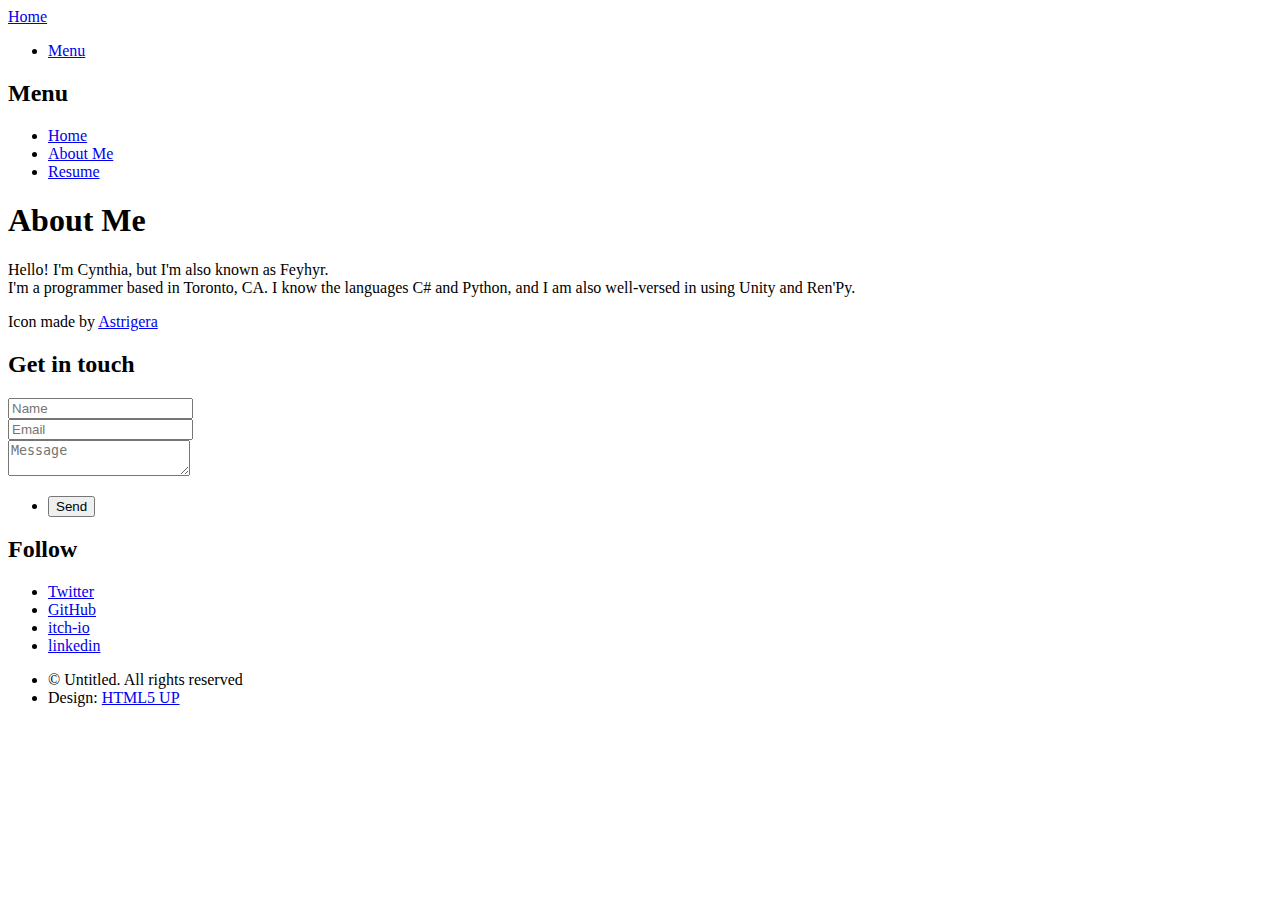
==== about.html @ 47a728e5 "updated contact section" ====
<!DOCTYPE HTML>
<!--
	Phantom by HTML5 UP
	html5up.net | @ajlkn
	Free for personal and commercial use under the CCA 3.0 license (html5up.net/license)
-->
<html>
	<head>
		<title>Feyhyr</title>
		<meta charset="utf-8" />
		<meta name="viewport" content="width=device-width, initial-scale=1, user-scalable=no" />
		<link rel="stylesheet" href="assets/css/main.css" />
		<noscript><link rel="stylesheet" href="assets/css/noscript.css" /></noscript>
	</head>
	<body class="is-preload">
		<!-- Wrapper -->
			<div id="wrapper">

				<!-- Header -->
					<header id="header">
						<div class="inner">

							<!-- Logo -->
								<a href="index.html" class="logo">
									<span class="symbol"><img src="images/cynthiaheader.png" alt="" /></span><span class="title">Home</span>
								</a>

							<!-- Nav -->
								<nav>
									<ul>
										<li><a href="#menu">Menu</a></li>
									</ul>
								</nav>

						</div>
					</header>

				<!-- Menu -->
					<nav id="menu">
						<h2>Menu</h2>
						<ul>
							<li><a href="index.html">Home</a></li>
							<li><a href="about.html">About Me</a></li>
							<li><a href="resume.html">Resume</a></li>
						</ul>
					</nav>

				<!-- Main -->
					<div id="main">
						<div class="inner">
							<h1>About Me</h1>

							<!-- Text -->
								<section>
									<p>Hello! I'm Cynthia, but I'm also known as Feyhyr.<br>
									I'm a programmer based in Toronto, CA. I know the languages C# and Python, and I am also well-versed in using Unity and Ren'Py.</p>
									<p>Icon made by <a href="https://www.astrigera.com/">Astrigera</a></p>
								</section>
						</div>
					</div>

				<!-- Footer -->
					<footer id="footer">
						<div class="inner">
							<section>
								<h2>Get in touch</h2>
								<form method="post" action="#">
									<div class="fields">
										<div class="field half">
											<input type="text" name="name" id="name" placeholder="Name" />
										</div>
										<div class="field half">
											<input type="email" name="email" id="email" placeholder="Email" />
										</div>
										<div class="field">
											<textarea name="message" id="message" placeholder="Message"></textarea>
										</div>
									</div>
									<ul class="actions">
										<li><input type="submit" value="Send" class="primary" /></li>
									</ul>
								</form>
							</section>
							<section>
								<h2>Follow</h2>
								<ul class="icons">
									<li><a href="https://twitter.com/feyhyr" class="icon brands style2 fa-twitter"><span class="label">Twitter</span></a></li>
									<li><a href="https://github.com/Feyhyr" class="icon brands style2 fa-github"><span class="label">GitHub</span></a></li>
									<li><a href="https://feyhyr.itch.io/" class="icon brands style2 fa-itch-io"><span class="label">itch-io</span></a></li>
									<li><a href="https://www.linkedin.com/in/thegamingcook/" class="icon brands style2 fa-linkedin"><span class="label">linkedin</span></a></li>
								</ul>
							</section>
							<ul class="copyright">
								<li>&copy; Untitled. All rights reserved</li><li>Design: <a href="http://html5up.net">HTML5 UP</a></li>
							</ul>
						</div>
					</footer>
					
			</div>

		<!-- Scripts -->
			<script src="assets/js/jquery.min.js"></script>
			<script src="assets/js/browser.min.js"></script>
			<script src="assets/js/breakpoints.min.js"></script>
			<script src="assets/js/util.js"></script>
			<script src="assets/js/main.js"></script>

	</body>
</html>
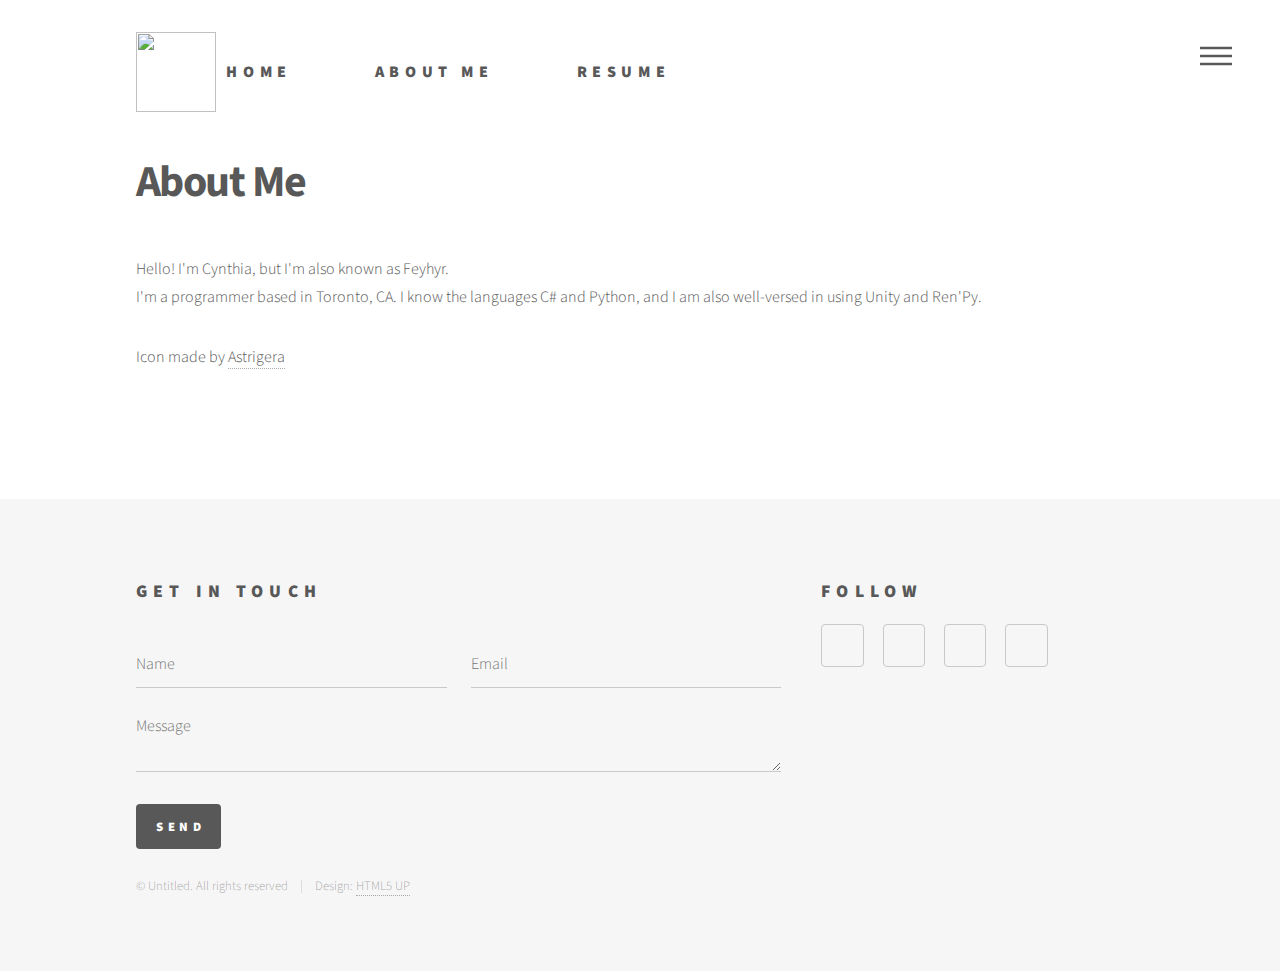
==== commit 755bd74b: "Added navigation bar" ====
--- a/about.html
+++ b/about.html
@@ -23,6 +23,12 @@
 							<!-- Logo -->
 								<a href="index.html" class="logo">
 									<span class="symbol"><img src="images/cynthiaheader.png" alt="" /></span><span class="title">Home</span>
+								</a>
+								<a href="about.html" class="logo">
+									<span class="title">About Me</span>
+								</a>
+								<a href="resume.html" class="logo">
+									<span class="title">Resume</span>
 								</a>
 
 							<!-- Nav -->
--- a/assets/css/main.css
+++ b/assets/css/main.css
@@ -0,0 +1,3321 @@
+@import url(fontawesome-all.min.css);
+@import url("https://fonts.googleapis.com/css?family=Source+Sans+Pro:300,700,900");
+
+/*
+	Phantom by HTML5 UP
+	html5up.net | @ajlkn
+	Free for personal and commercial use under the CCA 3.0 license (html5up.net/license)
+*/
+
+html, body, div, span, applet, object,
+iframe, h1, h2, h3, h4, h5, h6, p, blockquote,
+pre, a, abbr, acronym, address, big, cite,
+code, del, dfn, em, img, ins, kbd, q, s, samp,
+small, strike, strong, sub, sup, tt, var, b,
+u, i, center, dl, dt, dd, ol, ul, li, fieldset,
+form, label, legend, table, caption, tbody,
+tfoot, thead, tr, th, td, article, aside,
+canvas, details, embed, figure, figcaption,
+footer, header, hgroup, menu, nav, output, ruby,
+section, summary, time, mark, audio, video {
+	margin: 0;
+	padding: 0;
+	border: 0;
+	font-size: 100%;
+	font: inherit;
+	vertical-align: baseline;}
+
+article, aside, details, figcaption, figure,
+footer, header, hgroup, menu, nav, section {
+	display: block;}
+
+body {
+	line-height: 1;
+}
+
+ol, ul {
+	list-style: none;
+}
+
+blockquote, q {
+	quotes: none;
+}
+
+	blockquote:before, blockquote:after, q:before, q:after {
+		content: '';
+		content: none;
+	}
+
+table {
+	border-collapse: collapse;
+	border-spacing: 0;
+}
+
+body {
+	-webkit-text-size-adjust: none;
+}
+
+mark {
+	background-color: transparent;
+	color: inherit;
+}
+
+input::-moz-focus-inner {
+	border: 0;
+	padding: 0;
+}
+
+input, select, textarea {
+	-moz-appearance: none;
+	-webkit-appearance: none;
+	-ms-appearance: none;
+	appearance: none;
+}
+
+/* Basic */
+
+	@-ms-viewport {
+		width: device-width;
+	}
+
+	body {
+		-ms-overflow-style: scrollbar;
+	}
+
+	@media screen and (max-width: 480px) {
+
+		html, body {
+			min-width: 320px;
+		}
+
+	}
+
+	html {
+		box-sizing: border-box;
+	}
+
+	*, *:before, *:after {
+		box-sizing: inherit;
+	}
+
+	body {
+		background: #ffffff;
+	}
+
+		body.is-preload *, body.is-preload *:before, body.is-preload *:after {
+			-moz-animation: none !important;
+			-webkit-animation: none !important;
+			-ms-animation: none !important;
+			animation: none !important;
+			-moz-transition: none !important;
+			-webkit-transition: none !important;
+			-ms-transition: none !important;
+			transition: none !important;
+		}
+
+/* Type */
+
+	body, input, select, textarea {
+		color: #585858;
+		font-family: "Source Sans Pro", Helvetica, sans-serif;
+		font-size: 16pt;
+		font-weight: 300;
+		line-height: 1.75;
+	}
+
+		@media screen and (max-width: 1680px) {
+
+			body, input, select, textarea {
+				font-size: 14pt;
+			}
+
+		}
+
+		@media screen and (max-width: 1280px) {
+
+			body, input, select, textarea {
+				font-size: 12pt;
+			}
+
+		}
+
+	a {
+		-moz-transition: border-bottom-color 0.2s ease, color 0.2s ease;
+		-webkit-transition: border-bottom-color 0.2s ease, color 0.2s ease;
+		-ms-transition: border-bottom-color 0.2s ease, color 0.2s ease;
+		transition: border-bottom-color 0.2s ease, color 0.2s ease;
+		text-decoration: none;
+		color: #585858;
+		border-bottom: dotted 1px rgba(88, 88, 88, 0.5);
+	}
+
+		a:hover {
+			border-bottom-color: transparent;
+			color: #f2849e !important;
+		}
+
+	strong, b {
+		font-weight: 900;
+	}
+
+	em, i {
+		font-style: italic;
+	}
+
+	p {
+		margin: 0 0 2em 0;
+	}
+
+	h1 {
+		font-size: 2.75em;
+		font-weight: 700;
+		line-height: 1.3;
+		margin: 0 0 1em 0;
+		letter-spacing: -0.035em;
+	}
+
+		h1 a {
+			color: inherit;
+		}
+
+		@media screen and (max-width: 736px) {
+
+			h1 {
+				font-size: 2em;
+				margin: 0 0 1em 0;
+			}
+
+		}
+
+		@media screen and (max-width: 360px) {
+
+			h1 {
+				font-size: 1.75em;
+			}
+
+		}
+
+	h2, h3, h4, h5, h6 {
+		font-weight: 900;
+		line-height: 1.5;
+		margin: 0 0 2em 0;
+		text-transform: uppercase;
+		letter-spacing: 0.35em;
+	}
+
+		h2 a, h3 a, h4 a, h5 a, h6 a {
+			color: inherit;
+		}
+
+	h2 {
+		font-size: 1.1em;
+	}
+
+	h3 {
+		font-size: 1em;
+	}
+
+	h4 {
+		font-size: 0.8em;
+	}
+
+	h5 {
+		font-size: 0.8em;
+	}
+
+	h6 {
+		font-size: 0.8em;
+	}
+
+	@media screen and (max-width: 980px) {
+
+		h1 br, h2 br, h3 br, h4 br, h5 br, h6 br {
+			display: none;
+		}
+
+	}
+
+	@media screen and (max-width: 736px) {
+
+		h2 {
+			font-size: 1em;
+		}
+
+		h3 {
+			font-size: 0.8em;
+		}
+
+	}
+
+	sub {
+		font-size: 0.8em;
+		position: relative;
+		top: 0.5em;
+	}
+
+	sup {
+		font-size: 0.8em;
+		position: relative;
+		top: -0.5em;
+	}
+
+	blockquote {
+		border-left: solid 4px #c9c9c9;
+		font-style: italic;
+		margin: 0 0 2em 0;
+		padding: 0.5em 0 0.5em 2em;
+	}
+
+	code {
+		background: rgba(144, 144, 144, 0.075);
+		border-radius: 4px;
+		border: solid 1px #c9c9c9;
+		font-family: "Courier New", monospace;
+		font-size: 0.9em;
+		margin: 0 0.25em;
+		padding: 0.25em 0.65em;
+	}
+
+	pre {
+		-webkit-overflow-scrolling: touch;
+		font-family: "Courier New", monospace;
+		font-size: 0.9em;
+		margin: 0 0 2em 0;
+	}
+
+		pre code {
+			display: block;
+			line-height: 1.75;
+			padding: 1em 1.5em;
+			overflow-x: auto;
+		}
+
+	hr {
+		border: 0;
+		border-bottom: solid 1px #c9c9c9;
+		margin: 2em 0;
+	}
+
+		hr.major {
+			margin: 3em 0;
+		}
+
+	.align-left {
+		text-align: left;
+	}
+
+	.align-center {
+		text-align: center;
+	}
+
+	.align-right {
+		text-align: right;
+	}
+
+/* Row */
+
+	.row {
+		display: flex;
+		flex-wrap: wrap;
+		box-sizing: border-box;
+		align-items: stretch;
+	}
+
+		.row > * {
+			box-sizing: border-box;
+		}
+
+		.row.gtr-uniform > * > :last-child {
+			margin-bottom: 0;
+		}
+
+		.row.aln-left {
+			justify-content: flex-start;
+		}
+
+		.row.aln-center {
+			justify-content: center;
+		}
+
+		.row.aln-right {
+			justify-content: flex-end;
+		}
+
+		.row.aln-top {
+			align-items: flex-start;
+		}
+
+		.row.aln-middle {
+			align-items: center;
+		}
+
+		.row.aln-bottom {
+			align-items: flex-end;
+		}
+
+		.row > .imp {
+			order: -1;
+		}
+
+		.row > .col-1 {
+			width: 8.33333%;
+		}
+
+		.row > .off-1 {
+			margin-left: 8.33333%;
+		}
+
+		.row > .col-2 {
+			width: 16.66667%;
+		}
+
+		.row > .off-2 {
+			margin-left: 16.66667%;
+		}
+
+		.row > .col-3 {
+			width: 25%;
+		}
+
+		.row > .off-3 {
+			margin-left: 25%;
+		}
+
+		.row > .col-4 {
+			width: 33.33333%;
+		}
+
+		.row > .off-4 {
+			margin-left: 33.33333%;
+		}
+
+		.row > .col-5 {
+			width: 41.66667%;
+		}
+
+		.row > .off-5 {
+			margin-left: 41.66667%;
+		}
+
+		.row > .col-6 {
+			width: 50%;
+		}
+
+		.row > .off-6 {
+			margin-left: 50%;
+		}
+
+		.row > .col-7 {
+			width: 58.33333%;
+		}
+
+		.row > .off-7 {
+			margin-left: 58.33333%;
+		}
+
+		.row > .col-8 {
+			width: 66.66667%;
+		}
+
+		.row > .off-8 {
+			margin-left: 66.66667%;
+		}
+
+		.row > .col-9 {
+			width: 75%;
+		}
+
+		.row > .off-9 {
+			margin-left: 75%;
+		}
+
+		.row > .col-10 {
+			width: 83.33333%;
+		}
+
+		.row > .off-10 {
+			margin-left: 83.33333%;
+		}
+
+		.row > .col-11 {
+			width: 91.66667%;
+		}
+
+		.row > .off-11 {
+			margin-left: 91.66667%;
+		}
+
+		.row > .col-12 {
+			width: 100%;
+		}
+
+		.row > .off-12 {
+			margin-left: 100%;
+		}
+
+		.row.gtr-0 {
+			margin-top: 0;
+			margin-left: 0em;
+		}
+
+			.row.gtr-0 > * {
+				padding: 0 0 0 0em;
+			}
+
+			.row.gtr-0.gtr-uniform {
+				margin-top: 0em;
+			}
+
+				.row.gtr-0.gtr-uniform > * {
+					padding-top: 0em;
+				}
+
+		.row.gtr-25 {
+			margin-top: 0;
+			margin-left: -0.5em;
+		}
+
+			.row.gtr-25 > * {
+				padding: 0 0 0 0.5em;
+			}
+
+			.row.gtr-25.gtr-uniform {
+				margin-top: -0.5em;
+			}
+
+				.row.gtr-25.gtr-uniform > * {
+					padding-top: 0.5em;
+				}
+
+		.row.gtr-50 {
+			margin-top: 0;
+			margin-left: -1em;
+		}
+
+			.row.gtr-50 > * {
+				padding: 0 0 0 1em;
+			}
+
+			.row.gtr-50.gtr-uniform {
+				margin-top: -1em;
+			}
+
+				.row.gtr-50.gtr-uniform > * {
+					padding-top: 1em;
+				}
+
+		.row {
+			margin-top: 0;
+			margin-left: -2em;
+		}
+
+			.row > * {
+				padding: 0 0 0 2em;
+			}
+
+			.row.gtr-uniform {
+				margin-top: -2em;
+			}
+
+				.row.gtr-uniform > * {
+					padding-top: 2em;
+				}
+
+		.row.gtr-150 {
+			margin-top: 0;
+			margin-left: -3em;
+		}
+
+			.row.gtr-150 > * {
+				padding: 0 0 0 3em;
+			}
+
+			.row.gtr-150.gtr-uniform {
+				margin-top: -3em;
+			}
+
+				.row.gtr-150.gtr-uniform > * {
+					padding-top: 3em;
+				}
+
+		.row.gtr-200 {
+			margin-top: 0;
+			margin-left: -4em;
+		}
+
+			.row.gtr-200 > * {
+				padding: 0 0 0 4em;
+			}
+
+			.row.gtr-200.gtr-uniform {
+				margin-top: -4em;
+			}
+
+				.row.gtr-200.gtr-uniform > * {
+					padding-top: 4em;
+				}
+
+		@media screen and (max-width: 1680px) {
+
+			.row {
+				display: flex;
+				flex-wrap: wrap;
+				box-sizing: border-box;
+				align-items: stretch;
+			}
+
+				.row > * {
+					box-sizing: border-box;
+				}
+
+				.row.gtr-uniform > * > :last-child {
+					margin-bottom: 0;
+				}
+
+				.row.aln-left {
+					justify-content: flex-start;
+				}
+
+				.row.aln-center {
+					justify-content: center;
+				}
+
+				.row.aln-right {
+					justify-content: flex-end;
+				}
+
+				.row.aln-top {
+					align-items: flex-start;
+				}
+
+				.row.aln-middle {
+					align-items: center;
+				}
+
+				.row.aln-bottom {
+					align-items: flex-end;
+				}
+
+				.row > .imp-xlarge {
+					order: -1;
+				}
+
+				.row > .col-1-xlarge {
+					width: 8.33333%;
+				}
+
+				.row > .off-1-xlarge {
+					margin-left: 8.33333%;
+				}
+
+				.row > .col-2-xlarge {
+					width: 16.66667%;
+				}
+
+				.row > .off-2-xlarge {
+					margin-left: 16.66667%;
+				}
+
+				.row > .col-3-xlarge {
+					width: 25%;
+				}
+
+				.row > .off-3-xlarge {
+					margin-left: 25%;
+				}
+
+				.row > .col-4-xlarge {
+					width: 33.33333%;
+				}
+
+				.row > .off-4-xlarge {
+					margin-left: 33.33333%;
+				}
+
+				.row > .col-5-xlarge {
+					width: 41.66667%;
+				}
+
+				.row > .off-5-xlarge {
+					margin-left: 41.66667%;
+				}
+
+				.row > .col-6-xlarge {
+					width: 50%;
+				}
+
+				.row > .off-6-xlarge {
+					margin-left: 50%;
+				}
+
+				.row > .col-7-xlarge {
+					width: 58.33333%;
+				}
+
+				.row > .off-7-xlarge {
+					margin-left: 58.33333%;
+				}
+
+				.row > .col-8-xlarge {
+					width: 66.66667%;
+				}
+
+				.row > .off-8-xlarge {
+					margin-left: 66.66667%;
+				}
+
+				.row > .col-9-xlarge {
+					width: 75%;
+				}
+
+				.row > .off-9-xlarge {
+					margin-left: 75%;
+				}
+
+				.row > .col-10-xlarge {
+					width: 83.33333%;
+				}
+
+				.row > .off-10-xlarge {
+					margin-left: 83.33333%;
+				}
+
+				.row > .col-11-xlarge {
+					width: 91.66667%;
+				}
+
+				.row > .off-11-xlarge {
+					margin-left: 91.66667%;
+				}
+
+				.row > .col-12-xlarge {
+					width: 100%;
+				}
+
+				.row > .off-12-xlarge {
+					margin-left: 100%;
+				}
+
+				.row.gtr-0 {
+					margin-top: 0;
+					margin-left: 0em;
+				}
+
+					.row.gtr-0 > * {
+						padding: 0 0 0 0em;
+					}
+
+					.row.gtr-0.gtr-uniform {
+						margin-top: 0em;
+					}
+
+						.row.gtr-0.gtr-uniform > * {
+							padding-top: 0em;
+						}
+
+				.row.gtr-25 {
+					margin-top: 0;
+					margin-left: -0.5em;
+				}
+
+					.row.gtr-25 > * {
+						padding: 0 0 0 0.5em;
+					}
+
+					.row.gtr-25.gtr-uniform {
+						margin-top: -0.5em;
+					}
+
+						.row.gtr-25.gtr-uniform > * {
+							padding-top: 0.5em;
+						}
+
+				.row.gtr-50 {
+					margin-top: 0;
+					margin-left: -1em;
+				}
+
+					.row.gtr-50 > * {
+						padding: 0 0 0 1em;
+					}
+
+					.row.gtr-50.gtr-uniform {
+						margin-top: -1em;
+					}
+
+						.row.gtr-50.gtr-uniform > * {
+							padding-top: 1em;
+						}
+
+				.row {
+					margin-top: 0;
+					margin-left: -2em;
+				}
+
+					.row > * {
+						padding: 0 0 0 2em;
+					}
+
+					.row.gtr-uniform {
+						margin-top: -2em;
+					}
+
+						.row.gtr-uniform > * {
+							padding-top: 2em;
+						}
+
+				.row.gtr-150 {
+					margin-top: 0;
+					margin-left: -3em;
+				}
+
+					.row.gtr-150 > * {
+						padding: 0 0 0 3em;
+					}
+
+					.row.gtr-150.gtr-uniform {
+						margin-top: -3em;
+					}
+
+						.row.gtr-150.gtr-uniform > * {
+							padding-top: 3em;
+						}
+
+				.row.gtr-200 {
+					margin-top: 0;
+					margin-left: -4em;
+				}
+
+					.row.gtr-200 > * {
+						padding: 0 0 0 4em;
+					}
+
+					.row.gtr-200.gtr-uniform {
+						margin-top: -4em;
+					}
+
+						.row.gtr-200.gtr-uniform > * {
+							padding-top: 4em;
+						}
+
+		}
+
+		@media screen and (max-width: 1280px) {
+
+			.row {
+				display: flex;
+				flex-wrap: wrap;
+				box-sizing: border-box;
+				align-items: stretch;
+			}
+
+				.row > * {
+					box-sizing: border-box;
+				}
+
+				.row.gtr-uniform > * > :last-child {
+					margin-bottom: 0;
+				}
+
+				.row.aln-left {
+					justify-content: flex-start;
+				}
+
+				.row.aln-center {
+					justify-content: center;
+				}
+
+				.row.aln-right {
+					justify-content: flex-end;
+				}
+
+				.row.aln-top {
+					align-items: flex-start;
+				}
+
+				.row.aln-middle {
+					align-items: center;
+				}
+
+				.row.aln-bottom {
+					align-items: flex-end;
+				}
+
+				.row > .imp-large {
+					order: -1;
+				}
+
+				.row > .col-1-large {
+					width: 8.33333%;
+				}
+
+				.row > .off-1-large {
+					margin-left: 8.33333%;
+				}
+
+				.row > .col-2-large {
+					width: 16.66667%;
+				}
+
+				.row > .off-2-large {
+					margin-left: 16.66667%;
+				}
+
+				.row > .col-3-large {
+					width: 25%;
+				}
+
+				.row > .off-3-large {
+					margin-left: 25%;
+				}
+
+				.row > .col-4-large {
+					width: 33.33333%;
+				}
+
+				.row > .off-4-large {
+					margin-left: 33.33333%;
+				}
+
+				.row > .col-5-large {
+					width: 41.66667%;
+				}
+
+				.row > .off-5-large {
+					margin-left: 41.66667%;
+				}
+
+				.row > .col-6-large {
+					width: 50%;
+				}
+
+				.row > .off-6-large {
+					margin-left: 50%;
+				}
+
+				.row > .col-7-large {
+					width: 58.33333%;
+				}
+
+				.row > .off-7-large {
+					margin-left: 58.33333%;
+				}
+
+				.row > .col-8-large {
+					width: 66.66667%;
+				}
+
+				.row > .off-8-large {
+					margin-left: 66.66667%;
+				}
+
+				.row > .col-9-large {
+					width: 75%;
+				}
+
+				.row > .off-9-large {
+					margin-left: 75%;
+				}
+
+				.row > .col-10-large {
+					width: 83.33333%;
+				}
+
+				.row > .off-10-large {
+					margin-left: 83.33333%;
+				}
+
+				.row > .col-11-large {
+					width: 91.66667%;
+				}
+
+				.row > .off-11-large {
+					margin-left: 91.66667%;
+				}
+
+				.row > .col-12-large {
+					width: 100%;
+				}
+
+				.row > .off-12-large {
+					margin-left: 100%;
+				}
+
+				.row.gtr-0 {
+					margin-top: 0;
+					margin-left: 0em;
+				}
+
+					.row.gtr-0 > * {
+						padding: 0 0 0 0em;
+					}
+
+					.row.gtr-0.gtr-uniform {
+						margin-top: 0em;
+					}
+
+						.row.gtr-0.gtr-uniform > * {
+							padding-top: 0em;
+						}
+
+				.row.gtr-25 {
+					margin-top: 0;
+					margin-left: -0.5em;
+				}
+
+					.row.gtr-25 > * {
+						padding: 0 0 0 0.5em;
+					}
+
+					.row.gtr-25.gtr-uniform {
+						margin-top: -0.5em;
+					}
+
+						.row.gtr-25.gtr-uniform > * {
+							padding-top: 0.5em;
+						}
+
+				.row.gtr-50 {
+					margin-top: 0;
+					margin-left: -1em;
+				}
+
+					.row.gtr-50 > * {
+						padding: 0 0 0 1em;
+					}
+
+					.row.gtr-50.gtr-uniform {
+						margin-top: -1em;
+					}
+
+						.row.gtr-50.gtr-uniform > * {
+							padding-top: 1em;
+						}
+
+				.row {
+					margin-top: 0;
+					margin-left: -2em;
+				}
+
+					.row > * {
+						padding: 0 0 0 2em;
+					}
+
+					.row.gtr-uniform {
+						margin-top: -2em;
+					}
+
+						.row.gtr-uniform > * {
+							padding-top: 2em;
+						}
+
+				.row.gtr-150 {
+					margin-top: 0;
+					margin-left: -3em;
+				}
+
+					.row.gtr-150 > * {
+						padding: 0 0 0 3em;
+					}
+
+					.row.gtr-150.gtr-uniform {
+						margin-top: -3em;
+					}
+
+						.row.gtr-150.gtr-uniform > * {
+							padding-top: 3em;
+						}
+
+				.row.gtr-200 {
+					margin-top: 0;
+					margin-left: -4em;
+				}
+
+					.row.gtr-200 > * {
+						padding: 0 0 0 4em;
+					}
+
+					.row.gtr-200.gtr-uniform {
+						margin-top: -4em;
+					}
+
+						.row.gtr-200.gtr-uniform > * {
+							padding-top: 4em;
+						}
+
+		}
+
+		@media screen and (max-width: 980px) {
+
+			.row {
+				display: flex;
+				flex-wrap: wrap;
+				box-sizing: border-box;
+				align-items: stretch;
+			}
+
+				.row > * {
+					box-sizing: border-box;
+				}
+
+				.row.gtr-uniform > * > :last-child {
+					margin-bottom: 0;
+				}
+
+				.row.aln-left {
+					justify-content: flex-start;
+				}
+
+				.row.aln-center {
+					justify-content: center;
+				}
+
+				.row.aln-right {
+					justify-content: flex-end;
+				}
+
+				.row.aln-top {
+					align-items: flex-start;
+				}
+
+				.row.aln-middle {
+					align-items: center;
+				}
+
+				.row.aln-bottom {
+					align-items: flex-end;
+				}
+
+				.row > .imp-medium {
+					order: -1;
+				}
+
+				.row > .col-1-medium {
+					width: 8.33333%;
+				}
+
+				.row > .off-1-medium {
+					margin-left: 8.33333%;
+				}
+
+				.row > .col-2-medium {
+					width: 16.66667%;
+				}
+
+				.row > .off-2-medium {
+					margin-left: 16.66667%;
+				}
+
+				.row > .col-3-medium {
+					width: 25%;
+				}
+
+				.row > .off-3-medium {
+					margin-left: 25%;
+				}
+
+				.row > .col-4-medium {
+					width: 33.33333%;
+				}
+
+				.row > .off-4-medium {
+					margin-left: 33.33333%;
+				}
+
+				.row > .col-5-medium {
+					width: 41.66667%;
+				}
+
+				.row > .off-5-medium {
+					margin-left: 41.66667%;
+				}
+
+				.row > .col-6-medium {
+					width: 50%;
+				}
+
+				.row > .off-6-medium {
+					margin-left: 50%;
+				}
+
+				.row > .col-7-medium {
+					width: 58.33333%;
+				}
+
+				.row > .off-7-medium {
+					margin-left: 58.33333%;
+				}
+
+				.row > .col-8-medium {
+					width: 66.66667%;
+				}
+
+				.row > .off-8-medium {
+					margin-left: 66.66667%;
+				}
+
+				.row > .col-9-medium {
+					width: 75%;
+				}
+
+				.row > .off-9-medium {
+					margin-left: 75%;
+				}
+
+				.row > .col-10-medium {
+					width: 83.33333%;
+				}
+
+				.row > .off-10-medium {
+					margin-left: 83.33333%;
+				}
+
+				.row > .col-11-medium {
+					width: 91.66667%;
+				}
+
+				.row > .off-11-medium {
+					margin-left: 91.66667%;
+				}
+
+				.row > .col-12-medium {
+					width: 100%;
+				}
+
+				.row > .off-12-medium {
+					margin-left: 100%;
+				}
+
+				.row.gtr-0 {
+					margin-top: 0;
+					margin-left: 0em;
+				}
+
+					.row.gtr-0 > * {
+						padding: 0 0 0 0em;
+					}
+
+					.row.gtr-0.gtr-uniform {
+						margin-top: 0em;
+					}
+
+						.row.gtr-0.gtr-uniform > * {
+							padding-top: 0em;
+						}
+
+				.row.gtr-25 {
+					margin-top: 0;
+					margin-left: -0.375em;
+				}
+
+					.row.gtr-25 > * {
+						padding: 0 0 0 0.375em;
+					}
+
+					.row.gtr-25.gtr-uniform {
+						margin-top: -0.375em;
+					}
+
+						.row.gtr-25.gtr-uniform > * {
+							padding-top: 0.375em;
+						}
+
+				.row.gtr-50 {
+					margin-top: 0;
+					margin-left: -0.75em;
+				}
+
+					.row.gtr-50 > * {
+						padding: 0 0 0 0.75em;
+					}
+
+					.row.gtr-50.gtr-uniform {
+						margin-top: -0.75em;
+					}
+
+						.row.gtr-50.gtr-uniform > * {
+							padding-top: 0.75em;
+						}
+
+				.row {
+					margin-top: 0;
+					margin-left: -1.5em;
+				}
+
+					.row > * {
+						padding: 0 0 0 1.5em;
+					}
+
+					.row.gtr-uniform {
+						margin-top: -1.5em;
+					}
+
+						.row.gtr-uniform > * {
+							padding-top: 1.5em;
+						}
+
+				.row.gtr-150 {
+					margin-top: 0;
+					margin-left: -2.25em;
+				}
+
+					.row.gtr-150 > * {
+						padding: 0 0 0 2.25em;
+					}
+
+					.row.gtr-150.gtr-uniform {
+						margin-top: -2.25em;
+					}
+
+						.row.gtr-150.gtr-uniform > * {
+							padding-top: 2.25em;
+						}
+
+				.row.gtr-200 {
+					margin-top: 0;
+					margin-left: -3em;
+				}
+
+					.row.gtr-200 > * {
+						padding: 0 0 0 3em;
+					}
+
+					.row.gtr-200.gtr-uniform {
+						margin-top: -3em;
+					}
+
+						.row.gtr-200.gtr-uniform > * {
+							padding-top: 3em;
+						}
+
+		}
+
+		@media screen and (max-width: 736px) {
+
+			.row {
+				display: flex;
+				flex-wrap: wrap;
+				box-sizing: border-box;
+				align-items: stretch;
+			}
+
+				.row > * {
+					box-sizing: border-box;
+				}
+
+				.row.gtr-uniform > * > :last-child {
+					margin-bottom: 0;
+				}
+
+				.row.aln-left {
+					justify-content: flex-start;
+				}
+
+				.row.aln-center {
+					justify-content: center;
+				}
+
+				.row.aln-right {
+					justify-content: flex-end;
+				}
+
+				.row.aln-top {
+					align-items: flex-start;
+				}
+
+				.row.aln-middle {
+					align-items: center;
+				}
+
+				.row.aln-bottom {
+					align-items: flex-end;
+				}
+
+				.row > .imp-small {
+					order: -1;
+				}
+
+				.row > .col-1-small {
+					width: 8.33333%;
+				}
+
+				.row > .off-1-small {
+					margin-left: 8.33333%;
+				}
+
+				.row > .col-2-small {
+					width: 16.66667%;
+				}
+
+				.row > .off-2-small {
+					margin-left: 16.66667%;
+				}
+
+				.row > .col-3-small {
+					width: 25%;
+				}
+
+				.row > .off-3-small {
+					margin-left: 25%;
+				}
+
+				.row > .col-4-small {
+					width: 33.33333%;
+				}
+
+				.row > .off-4-small {
+					margin-left: 33.33333%;
+				}
+
+				.row > .col-5-small {
+					width: 41.66667%;
+				}
+
+				.row > .off-5-small {
+					margin-left: 41.66667%;
+				}
+
+				.row > .col-6-small {
+					width: 50%;
+				}
+
+				.row > .off-6-small {
+					margin-left: 50%;
+				}
+
+				.row > .col-7-small {
+					width: 58.33333%;
+				}
+
+				.row > .off-7-small {
+					margin-left: 58.33333%;
+				}
+
+				.row > .col-8-small {
+					width: 66.66667%;
+				}
+
+				.row > .off-8-small {
+					margin-left: 66.66667%;
+				}
+
+				.row > .col-9-small {
+					width: 75%;
+				}
+
+				.row > .off-9-small {
+					margin-left: 75%;
+				}
+
+				.row > .col-10-small {
+					width: 83.33333%;
+				}
+
+				.row > .off-10-small {
+					margin-left: 83.33333%;
+				}
+
+				.row > .col-11-small {
+					width: 91.66667%;
+				}
+
+				.row > .off-11-small {
+					margin-left: 91.66667%;
+				}
+
+				.row > .col-12-small {
+					width: 100%;
+				}
+
+				.row > .off-12-small {
+					margin-left: 100%;
+				}
+
+				.row.gtr-0 {
+					margin-top: 0;
+					margin-left: 0em;
+				}
+
+					.row.gtr-0 > * {
+						padding: 0 0 0 0em;
+					}
+
+					.row.gtr-0.gtr-uniform {
+						margin-top: 0em;
+					}
+
+						.row.gtr-0.gtr-uniform > * {
+							padding-top: 0em;
+						}
+
+				.row.gtr-25 {
+					margin-top: 0;
+					margin-left: -0.25em;
+				}
+
+					.row.gtr-25 > * {
+						padding: 0 0 0 0.25em;
+					}
+
+					.row.gtr-25.gtr-uniform {
+						margin-top: -0.25em;
+					}
+
+						.row.gtr-25.gtr-uniform > * {
+							padding-top: 0.25em;
+						}
+
+				.row.gtr-50 {
+					margin-top: 0;
+					margin-left: -0.5em;
+				}
+
+					.row.gtr-50 > * {
+						padding: 0 0 0 0.5em;
+					}
+
+					.row.gtr-50.gtr-uniform {
+						margin-top: -0.5em;
+					}
+
+						.row.gtr-50.gtr-uniform > * {
+							padding-top: 0.5em;
+						}
+
+				.row {
+					margin-top: 0;
+					margin-left: -1em;
+				}
+
+					.row > * {
+						padding: 0 0 0 1em;
+					}
+
+					.row.gtr-uniform {
+						margin-top: -1em;
+					}
+
+						.row.gtr-uniform > * {
+							padding-top: 1em;
+						}
+
+				.row.gtr-150 {
+					margin-top: 0;
+					margin-left: -1.5em;
+				}
+
+					.row.gtr-150 > * {
+						padding: 0 0 0 1.5em;
+					}
+
+					.row.gtr-150.gtr-uniform {
+						margin-top: -1.5em;
+					}
+
+						.row.gtr-150.gtr-uniform > * {
+							padding-top: 1.5em;
+						}
+
+				.row.gtr-200 {
+					margin-top: 0;
+					margin-left: -2em;
+				}
+
+					.row.gtr-200 > * {
+						padding: 0 0 0 2em;
+					}
+
+					.row.gtr-200.gtr-uniform {
+						margin-top: -2em;
+					}
+
+						.row.gtr-200.gtr-uniform > * {
+							padding-top: 2em;
+						}
+
+		}
+
+		@media screen and (max-width: 480px) {
+
+			.row {
+				display: flex;
+				flex-wrap: wrap;
+				box-sizing: border-box;
+				align-items: stretch;
+			}
+
+				.row > * {
+					box-sizing: border-box;
+				}
+
+				.row.gtr-uniform > * > :last-child {
+					margin-bottom: 0;
+				}
+
+				.row.aln-left {
+					justify-content: flex-start;
+				}
+
+				.row.aln-center {
+					justify-content: center;
+				}
+
+				.row.aln-right {
+					justify-content: flex-end;
+				}
+
+				.row.aln-top {
+					align-items: flex-start;
+				}
+
+				.row.aln-middle {
+					align-items: center;
+				}
+
+				.row.aln-bottom {
+					align-items: flex-end;
+				}
+
+				.row > .imp-xsmall {
+					order: -1;
+				}
+
+				.row > .col-1-xsmall {
+					width: 8.33333%;
+				}
+
+				.row > .off-1-xsmall {
+					margin-left: 8.33333%;
+				}
+
+				.row > .col-2-xsmall {
+					width: 16.66667%;
+				}
+
+				.row > .off-2-xsmall {
+					margin-left: 16.66667%;
+				}
+
+				.row > .col-3-xsmall {
+					width: 25%;
+				}
+
+				.row > .off-3-xsmall {
+					margin-left: 25%;
+				}
+
+				.row > .col-4-xsmall {
+					width: 33.33333%;
+				}
+
+				.row > .off-4-xsmall {
+					margin-left: 33.33333%;
+				}
+
+				.row > .col-5-xsmall {
+					width: 41.66667%;
+				}
+
+				.row > .off-5-xsmall {
+					margin-left: 41.66667%;
+				}
+
+				.row > .col-6-xsmall {
+					width: 50%;
+				}
+
+				.row > .off-6-xsmall {
+					margin-left: 50%;
+				}
+
+				.row > .col-7-xsmall {
+					width: 58.33333%;
+				}
+
+				.row > .off-7-xsmall {
+					margin-left: 58.33333%;
+				}
+
+				.row > .col-8-xsmall {
+					width: 66.66667%;
+				}
+
+				.row > .off-8-xsmall {
+					margin-left: 66.66667%;
+				}
+
+				.row > .col-9-xsmall {
+					width: 75%;
+				}
+
+				.row > .off-9-xsmall {
+					margin-left: 75%;
+				}
+
+				.row > .col-10-xsmall {
+					width: 83.33333%;
+				}
+
+				.row > .off-10-xsmall {
+					margin-left: 83.33333%;
+				}
+
+				.row > .col-11-xsmall {
+					width: 91.66667%;
+				}
+
+				.row > .off-11-xsmall {
+					margin-left: 91.66667%;
+				}
+
+				.row > .col-12-xsmall {
+					width: 100%;
+				}
+
+				.row > .off-12-xsmall {
+					margin-left: 100%;
+				}
+
+				.row.gtr-0 {
+					margin-top: 0;
+					margin-left: 0em;
+				}
+
+					.row.gtr-0 > * {
+						padding: 0 0 0 0em;
+					}
+
+					.row.gtr-0.gtr-uniform {
+						margin-top: 0em;
+					}
+
+						.row.gtr-0.gtr-uniform > * {
+							padding-top: 0em;
+						}
+
+				.row.gtr-25 {
+					margin-top: 0;
+					margin-left: -0.25em;
+				}
+
+					.row.gtr-25 > * {
+						padding: 0 0 0 0.25em;
+					}
+
+					.row.gtr-25.gtr-uniform {
+						margin-top: -0.25em;
+					}
+
+						.row.gtr-25.gtr-uniform > * {
+							padding-top: 0.25em;
+						}
+
+				.row.gtr-50 {
+					margin-top: 0;
+					margin-left: -0.5em;
+				}
+
+					.row.gtr-50 > * {
+						padding: 0 0 0 0.5em;
+					}
+
+					.row.gtr-50.gtr-uniform {
+						margin-top: -0.5em;
+					}
+
+						.row.gtr-50.gtr-uniform > * {
+							padding-top: 0.5em;
+						}
+
+				.row {
+					margin-top: 0;
+					margin-left: -1em;
+				}
+
+					.row > * {
+						padding: 0 0 0 1em;
+					}
+
+					.row.gtr-uniform {
+						margin-top: -1em;
+					}
+
+						.row.gtr-uniform > * {
+							padding-top: 1em;
+						}
+
+				.row.gtr-150 {
+					margin-top: 0;
+					margin-left: -1.5em;
+				}
+
+					.row.gtr-150 > * {
+						padding: 0 0 0 1.5em;
+					}
+
+					.row.gtr-150.gtr-uniform {
+						margin-top: -1.5em;
+					}
+
+						.row.gtr-150.gtr-uniform > * {
+							padding-top: 1.5em;
+						}
+
+				.row.gtr-200 {
+					margin-top: 0;
+					margin-left: -2em;
+				}
+
+					.row.gtr-200 > * {
+						padding: 0 0 0 2em;
+					}
+
+					.row.gtr-200.gtr-uniform {
+						margin-top: -2em;
+					}
+
+						.row.gtr-200.gtr-uniform > * {
+							padding-top: 2em;
+						}
+
+		}
+
+/* Section/Article */
+
+	section.special, article.special {
+		text-align: center;
+	}
+
+	header p {
+		margin-top: -1em;
+	}
+
+	@media screen and (max-width: 736px) {
+
+		header p {
+			margin-top: 0;
+		}
+
+	}
+
+/* Icon */
+
+	.icon {
+		text-decoration: none;
+		border-bottom: none;
+		position: relative;
+	}
+
+		.icon:before {
+			-moz-osx-font-smoothing: grayscale;
+			-webkit-font-smoothing: antialiased;
+			display: inline-block;
+			font-style: normal;
+			font-variant: normal;
+			text-rendering: auto;
+			line-height: 1;
+			text-transform: none !important;
+			font-family: 'Font Awesome 5 Free';
+			font-weight: 400;
+		}
+
+		.icon > .label {
+			display: none;
+		}
+
+		.icon:before {
+			line-height: inherit;
+		}
+
+		.icon.solid:before {
+			font-weight: 900;
+		}
+
+		.icon.brands:before {
+			font-family: 'Font Awesome 5 Brands';
+		}
+
+		.icon.style2 {
+			-moz-transition: background-color 0.2s ease-in-out, color 0.2s ease-in-out, border-color 0.2s ease-in-out;
+			-webkit-transition: background-color 0.2s ease-in-out, color 0.2s ease-in-out, border-color 0.2s ease-in-out;
+			-ms-transition: background-color 0.2s ease-in-out, color 0.2s ease-in-out, border-color 0.2s ease-in-out;
+			transition: background-color 0.2s ease-in-out, color 0.2s ease-in-out, border-color 0.2s ease-in-out;
+			background-color: transparent;
+			border: solid 1px #c9c9c9;
+			border-radius: 4px;
+			width: 2.65em;
+			height: 2.65em;
+			display: inline-block;
+			text-align: center;
+			line-height: 2.65em;
+			color: inherit;
+		}
+
+			.icon.style2:before {
+				font-size: 1.1em;
+			}
+
+			.icon.style2:hover {
+				color: #f2849e;
+				border-color: #f2849e;
+			}
+
+			.icon.style2:active {
+				background-color: rgba(242, 132, 158, 0.1);
+			}
+
+/* List */
+
+	ol {
+		list-style: decimal;
+		margin: 0 0 2em 0;
+		padding-left: 1.25em;
+	}
+
+		ol li {
+			padding-left: 0.25em;
+		}
+
+	ul {
+		list-style: disc;
+		margin: 0 0 2em 0;
+		padding-left: 1em;
+	}
+
+		ul li {
+			padding-left: 0.5em;
+		}
+
+		ul.alt {
+			list-style: none;
+			padding-left: 0;
+		}
+
+			ul.alt li {
+				border-top: solid 1px #c9c9c9;
+				padding: 0.5em 0;
+			}
+
+				ul.alt li:first-child {
+					border-top: 0;
+					padding-top: 0;
+				}
+
+	dl {
+		margin: 0 0 2em 0;
+	}
+
+		dl dt {
+			display: block;
+			font-weight: 900;
+			margin: 0 0 1em 0;
+		}
+
+		dl dd {
+			margin-left: 2em;
+		}
+
+/* Actions */
+
+	ul.actions {
+		display: -moz-flex;
+		display: -webkit-flex;
+		display: -ms-flex;
+		display: flex;
+		cursor: default;
+		list-style: none;
+		margin-left: -1em;
+		padding-left: 0;
+	}
+
+		ul.actions li {
+			padding: 0 0 0 1em;
+			vertical-align: middle;
+		}
+
+		ul.actions.special {
+			-moz-justify-content: center;
+			-webkit-justify-content: center;
+			-ms-justify-content: center;
+			justify-content: center;
+			width: 100%;
+			margin-left: 0;
+		}
+
+			ul.actions.special li:first-child {
+				padding-left: 0;
+			}
+
+		ul.actions.stacked {
+			-moz-flex-direction: column;
+			-webkit-flex-direction: column;
+			-ms-flex-direction: column;
+			flex-direction: column;
+			margin-left: 0;
+		}
+
+			ul.actions.stacked li {
+				padding: 1.3em 0 0 0;
+			}
+
+				ul.actions.stacked li:first-child {
+					padding-top: 0;
+				}
+
+		ul.actions.fit {
+			width: calc(100% + 1em);
+		}
+
+			ul.actions.fit li {
+				-moz-flex-grow: 1;
+				-webkit-flex-grow: 1;
+				-ms-flex-grow: 1;
+				flex-grow: 1;
+				-moz-flex-shrink: 1;
+				-webkit-flex-shrink: 1;
+				-ms-flex-shrink: 1;
+				flex-shrink: 1;
+				width: 100%;
+			}
+
+				ul.actions.fit li > * {
+					width: 100%;
+				}
+
+			ul.actions.fit.stacked {
+				width: 100%;
+			}
+
+		@media screen and (max-width: 480px) {
+
+			ul.actions:not(.fixed) {
+				-moz-flex-direction: column;
+				-webkit-flex-direction: column;
+				-ms-flex-direction: column;
+				flex-direction: column;
+				margin-left: 0;
+				width: 100% !important;
+			}
+
+				ul.actions:not(.fixed) li {
+					-moz-flex-grow: 1;
+					-webkit-flex-grow: 1;
+					-ms-flex-grow: 1;
+					flex-grow: 1;
+					-moz-flex-shrink: 1;
+					-webkit-flex-shrink: 1;
+					-ms-flex-shrink: 1;
+					flex-shrink: 1;
+					padding: 1em 0 0 0;
+					text-align: center;
+					width: 100%;
+				}
+
+					ul.actions:not(.fixed) li > * {
+						width: 100%;
+					}
+
+					ul.actions:not(.fixed) li:first-child {
+						padding-top: 0;
+					}
+
+					ul.actions:not(.fixed) li input[type="submit"],
+					ul.actions:not(.fixed) li input[type="reset"],
+					ul.actions:not(.fixed) li input[type="button"],
+					ul.actions:not(.fixed) li button,
+					ul.actions:not(.fixed) li .button {
+						width: 100%;
+					}
+
+						ul.actions:not(.fixed) li input[type="submit"].icon:before,
+						ul.actions:not(.fixed) li input[type="reset"].icon:before,
+						ul.actions:not(.fixed) li input[type="button"].icon:before,
+						ul.actions:not(.fixed) li button.icon:before,
+						ul.actions:not(.fixed) li .button.icon:before {
+							margin-left: -0.5rem;
+						}
+
+		}
+
+/* Icons */
+
+	ul.icons {
+		cursor: default;
+		list-style: none;
+		padding-left: 0;
+		margin: -1em 0 2em -1em;
+	}
+
+		ul.icons li {
+			display: inline-block;
+			padding: 0 0 0 1em;
+		}
+
+/* Form */
+
+	form {
+		margin: 0 0 2em 0;
+		overflow-x: hidden;
+	}
+
+		form > :last-child {
+			margin-bottom: 0;
+		}
+
+		form > .fields {
+			display: -moz-flex;
+			display: -webkit-flex;
+			display: -ms-flex;
+			display: flex;
+			-moz-flex-wrap: wrap;
+			-webkit-flex-wrap: wrap;
+			-ms-flex-wrap: wrap;
+			flex-wrap: wrap;
+			width: calc(100% + 3em);
+			margin: -1.5em 0 2em -1.5em;
+		}
+
+			form > .fields > .field {
+				-moz-flex-grow: 0;
+				-webkit-flex-grow: 0;
+				-ms-flex-grow: 0;
+				flex-grow: 0;
+				-moz-flex-shrink: 0;
+				-webkit-flex-shrink: 0;
+				-ms-flex-shrink: 0;
+				flex-shrink: 0;
+				padding: 1.5em 0 0 1.5em;
+				width: calc(100% - 1.5em);
+			}
+
+				form > .fields > .field.half {
+					width: calc(50% - 0.75em);
+				}
+
+				form > .fields > .field.third {
+					width: calc(100%/3 - 0.5em);
+				}
+
+				form > .fields > .field.quarter {
+					width: calc(25% - 0.375em);
+				}
+
+		@media screen and (max-width: 480px) {
+
+			form > .fields {
+				width: calc(100% + 3em);
+				margin: -1.5em 0 2em -1.5em;
+			}
+
+				form > .fields > .field {
+					padding: 1.5em 0 0 1.5em;
+					width: calc(100% - 1.5em);
+				}
+
+					form > .fields > .field.half {
+						width: calc(100% - 1.5em);
+					}
+
+					form > .fields > .field.third {
+						width: calc(100% - 1.5em);
+					}
+
+					form > .fields > .field.quarter {
+						width: calc(100% - 1.5em);
+					}
+
+		}
+
+	label {
+		display: block;
+		font-size: 0.9em;
+		font-weight: 900;
+		margin: 0 0 1em 0;
+	}
+
+	input[type="text"],
+	input[type="password"],
+	input[type="email"],
+	input[type="tel"],
+	select,
+	textarea {
+		-moz-appearance: none;
+		-webkit-appearance: none;
+		-ms-appearance: none;
+		appearance: none;
+		background-color: transparent;
+		border: none;
+		border-radius: 0;
+		border-bottom: solid 1px #c9c9c9;
+		color: inherit;
+		display: block;
+		outline: 0;
+		padding: 0;
+		text-decoration: none;
+		width: 100%;
+	}
+
+		input[type="text"]:invalid,
+		input[type="password"]:invalid,
+		input[type="email"]:invalid,
+		input[type="tel"]:invalid,
+		select:invalid,
+		textarea:invalid {
+			box-shadow: none;
+		}
+
+		input[type="text"]:focus,
+		input[type="password"]:focus,
+		input[type="email"]:focus,
+		input[type="tel"]:focus,
+		select:focus,
+		textarea:focus {
+			border-bottom-color: #f2849e;
+			box-shadow: inset 0 -1px 0 0 #f2849e;
+		}
+
+	select {
+		background-image: url("data:image/svg+xml;charset=utf8,%3Csvg xmlns='http://www.w3.org/2000/svg' width='40' height='40' preserveAspectRatio='none' viewBox='0 0 40 40'%3E%3Cpath d='M9.4,12.3l10.4,10.4l10.4-10.4c0.2-0.2,0.5-0.4,0.9-0.4c0.3,0,0.6,0.1,0.9,0.4l3.3,3.3c0.2,0.2,0.4,0.5,0.4,0.9 c0,0.4-0.1,0.6-0.4,0.9L20.7,31.9c-0.2,0.2-0.5,0.4-0.9,0.4c-0.3,0-0.6-0.1-0.9-0.4L4.3,17.3c-0.2-0.2-0.4-0.5-0.4-0.9 c0-0.4,0.1-0.6,0.4-0.9l3.3-3.3c0.2-0.2,0.5-0.4,0.9-0.4S9.1,12.1,9.4,12.3z' fill='%23c9c9c9' /%3E%3C/svg%3E");
+		background-size: 1.25rem;
+		background-repeat: no-repeat;
+		background-position: calc(100% - 1rem) center;
+		height: 3em;
+		padding-right: 3em;
+		text-overflow: ellipsis;
+	}
+
+		select option {
+			background: #ffffff;
+		}
+
+		select:focus::-ms-value {
+			background-color: transparent;
+		}
+
+		select::-ms-expand {
+			display: none;
+		}
+
+	input[type="text"],
+	input[type="password"],
+	input[type="email"],
+	select {
+		height: 3em;
+	}
+
+	textarea {
+		padding: 0;
+		min-height: 3.75em;
+	}
+
+	input[type="checkbox"],
+	input[type="radio"] {
+		-moz-appearance: none;
+		-webkit-appearance: none;
+		-ms-appearance: none;
+		appearance: none;
+		display: block;
+		float: left;
+		margin-right: -2em;
+		opacity: 0;
+		width: 1em;
+		z-index: -1;
+	}
+
+		input[type="checkbox"] + label,
+		input[type="radio"] + label {
+			text-decoration: none;
+			color: #585858;
+			cursor: pointer;
+			display: inline-block;
+			font-size: 1em;
+			font-weight: 300;
+			padding-left: 2.55em;
+			padding-right: 0.75em;
+			position: relative;
+		}
+
+			input[type="checkbox"] + label:before,
+			input[type="radio"] + label:before {
+				-moz-osx-font-smoothing: grayscale;
+				-webkit-font-smoothing: antialiased;
+				display: inline-block;
+				font-style: normal;
+				font-variant: normal;
+				text-rendering: auto;
+				line-height: 1;
+				text-transform: none !important;
+				font-family: 'Font Awesome 5 Free';
+				font-weight: 900;
+			}
+
+			input[type="checkbox"] + label:before,
+			input[type="radio"] + label:before {
+				border-radius: 4px;
+				border: solid 1px #c9c9c9;
+				content: '';
+				display: inline-block;
+				font-size: 0.8em;
+				height: 2.25em;
+				left: 0;
+				line-height: 2.25em;
+				position: absolute;
+				text-align: center;
+				top: 0;
+				width: 2.25em;
+			}
+
+		input[type="checkbox"]:checked + label:before,
+		input[type="radio"]:checked + label:before {
+			background: #585858;
+			border-color: #585858;
+			color: #ffffff;
+			content: '\f00c';
+		}
+
+		input[type="checkbox"]:focus + label:before,
+		input[type="radio"]:focus + label:before {
+			border-color: #f2849e;
+			box-shadow: 0 0 0 1px #f2849e;
+		}
+
+	input[type="checkbox"] + label:before {
+		border-radius: 4px;
+	}
+
+	input[type="radio"] + label:before {
+		border-radius: 100%;
+	}
+
+/* Box */
+
+	.box {
+		border-radius: 4px;
+		border: solid 1px #c9c9c9;
+		margin-bottom: 2em;
+		padding: 1.5em;
+	}
+
+		.box > :last-child,
+		.box > :last-child > :last-child,
+		.box > :last-child > :last-child > :last-child {
+			margin-bottom: 0;
+		}
+
+		.box.alt {
+			border: 0;
+			border-radius: 0;
+			padding: 0;
+		}
+
+/* Image */
+
+	.image {
+		border-radius: 4px;
+		border: 0;
+		display: inline-block;
+		position: relative;
+	}
+
+		.image img {
+			border-radius: 4px;
+			display: block;
+		}
+
+		.image.left, .image.right {
+			max-width: 40%;
+		}
+
+			.image.left img, .image.right img {
+				width: 100%;
+			}
+
+		.image.left {
+			float: left;
+			padding: 0 1.5em 1em 0;
+			top: 0.25em;
+		}
+
+		.image.right {
+			float: right;
+			padding: 0 0 1em 1.5em;
+			top: 0.25em;
+		}
+
+		.image.fit {
+			display: block;
+			margin: 0 0 2em 0;
+			width: 100%;
+		}
+
+			.image.fit img {
+				width: 100%;
+			}
+
+		.image.main {
+			display: block;
+			margin: 0 0 3em 0;
+			width: 100%;
+		}
+
+			.image.main img {
+				width: 100%;
+			}
+
+			@media screen and (max-width: 736px) {
+
+				.image.main {
+					margin: 0 0 2em 0;
+				}
+
+			}
+
+/* Table */
+
+	.table-wrapper {
+		-webkit-overflow-scrolling: touch;
+		overflow-x: auto;
+	}
+
+	table {
+		margin: 0 0 2em 0;
+		width: 100%;
+	}
+
+		table tbody tr {
+			border: solid 1px #c9c9c9;
+			border-left: 0;
+			border-right: 0;
+		}
+
+			table tbody tr:nth-child(2n + 1) {
+				background-color: rgba(144, 144, 144, 0.075);
+			}
+
+		table td {
+			padding: 0.75em 0.75em;
+		}
+
+		table th {
+			font-size: 0.9em;
+			font-weight: 900;
+			padding: 0 0.75em 0.75em 0.75em;
+			text-align: left;
+		}
+
+		table thead {
+			border-bottom: solid 2px #c9c9c9;
+		}
+
+		table tfoot {
+			border-top: solid 2px #c9c9c9;
+		}
+
+		table.alt {
+			border-collapse: separate;
+		}
+
+			table.alt tbody tr td {
+				border: solid 1px #c9c9c9;
+				border-left-width: 0;
+				border-top-width: 0;
+			}
+
+				table.alt tbody tr td:first-child {
+					border-left-width: 1px;
+				}
+
+			table.alt tbody tr:first-child td {
+				border-top-width: 1px;
+			}
+
+			table.alt thead {
+				border-bottom: 0;
+			}
+
+			table.alt tfoot {
+				border-top: 0;
+			}
+
+/* Button */
+
+	input[type="submit"],
+	input[type="reset"],
+	input[type="button"],
+	button,
+	.button {
+		-moz-appearance: none;
+		-webkit-appearance: none;
+		-ms-appearance: none;
+		appearance: none;
+		-moz-transition: background-color 0.2s ease-in-out, color 0.2s ease-in-out, box-shadow 0.2s ease-in-out;
+		-webkit-transition: background-color 0.2s ease-in-out, color 0.2s ease-in-out, box-shadow 0.2s ease-in-out;
+		-ms-transition: background-color 0.2s ease-in-out, color 0.2s ease-in-out, box-shadow 0.2s ease-in-out;
+		transition: background-color 0.2s ease-in-out, color 0.2s ease-in-out, box-shadow 0.2s ease-in-out;
+		background-color: transparent;
+		border-radius: 4px;
+		border: 0;
+		box-shadow: inset 0 0 0 2px #585858;
+		color: #585858 !important;
+		cursor: pointer;
+		display: inline-block;
+		font-size: 0.8em;
+		font-weight: 900;
+		height: 3.5em;
+		letter-spacing: 0.35em;
+		line-height: 3.45em;
+		overflow: hidden;
+		padding: 0 1.25em 0 1.6em;
+		text-align: center;
+		text-decoration: none;
+		text-overflow: ellipsis;
+		text-transform: uppercase;
+		white-space: nowrap;
+	}
+
+		input[type="submit"].icon:before,
+		input[type="reset"].icon:before,
+		input[type="button"].icon:before,
+		button.icon:before,
+		.button.icon:before {
+			margin-right: 0.5em;
+		}
+
+		input[type="submit"].fit,
+		input[type="reset"].fit,
+		input[type="button"].fit,
+		button.fit,
+		.button.fit {
+			width: 100%;
+		}
+
+		input[type="submit"]:hover,
+		input[type="reset"]:hover,
+		input[type="button"]:hover,
+		button:hover,
+		.button:hover {
+			color: #f2849e !important;
+			box-shadow: inset 0 0 0 2px #f2849e;
+		}
+
+		input[type="submit"]:active,
+		input[type="reset"]:active,
+		input[type="button"]:active,
+		button:active,
+		.button:active {
+			background-color: rgba(242, 132, 158, 0.1);
+		}
+
+		input[type="submit"].small,
+		input[type="reset"].small,
+		input[type="button"].small,
+		button.small,
+		.button.small {
+			font-size: 0.6em;
+		}
+
+		input[type="submit"].large,
+		input[type="reset"].large,
+		input[type="button"].large,
+		button.large,
+		.button.large {
+			font-size: 1em;
+		}
+
+		input[type="submit"].primary,
+		input[type="reset"].primary,
+		input[type="button"].primary,
+		button.primary,
+		.button.primary {
+			box-shadow: none;
+			background-color: #585858;
+			color: #ffffff !important;
+		}
+
+			input[type="submit"].primary:hover,
+			input[type="reset"].primary:hover,
+			input[type="button"].primary:hover,
+			button.primary:hover,
+			.button.primary:hover {
+				background-color: #f2849e;
+			}
+
+			input[type="submit"].primary:active,
+			input[type="reset"].primary:active,
+			input[type="button"].primary:active,
+			button.primary:active,
+			.button.primary:active {
+				background-color: #ee5f81;
+			}
+
+		input[type="submit"].disabled, input[type="submit"]:disabled,
+		input[type="reset"].disabled,
+		input[type="reset"]:disabled,
+		input[type="button"].disabled,
+		input[type="button"]:disabled,
+		button.disabled,
+		button:disabled,
+		.button.disabled,
+		.button:disabled {
+			pointer-events: none;
+			opacity: 0.25;
+		}
+
+/* Tiles */
+
+	.tiles {
+		display: -moz-flex;
+		display: -webkit-flex;
+		display: -ms-flex;
+		display: flex;
+		-moz-flex-wrap: wrap;
+		-webkit-flex-wrap: wrap;
+		-ms-flex-wrap: wrap;
+		flex-wrap: wrap;
+		postiion: relative;
+		margin: -2.5em 0 0 -2.5em;
+	}
+
+		.tiles article {
+			-moz-transition: -moz-transform 0.5s ease, opacity 0.5s ease;
+			-webkit-transition: -webkit-transform 0.5s ease, opacity 0.5s ease;
+			-ms-transition: -ms-transform 0.5s ease, opacity 0.5s ease;
+			transition: transform 0.5s ease, opacity 0.5s ease;
+			position: relative;
+			width: calc(33.33333% - 2.5em);
+			margin: 2.5em 0 0 2.5em;
+		}
+
+			.tiles article > .image {
+				-moz-transition: -moz-transform 0.5s ease;
+				-webkit-transition: -webkit-transform 0.5s ease;
+				-ms-transition: -ms-transform 0.5s ease;
+				transition: transform 0.5s ease;
+				position: relative;
+				display: block;
+				width: 100%;
+				border-radius: 4px;
+				overflow: hidden;
+			}
+
+				.tiles article > .image img {
+					display: block;
+					width: 100%;
+				}
+
+				.tiles article > .image:before {
+					pointer-events: none;
+					-moz-transition: background-color 0.5s ease, opacity 0.5s ease;
+					-webkit-transition: background-color 0.5s ease, opacity 0.5s ease;
+					-ms-transition: background-color 0.5s ease, opacity 0.5s ease;
+					transition: background-color 0.5s ease, opacity 0.5s ease;
+					content: '';
+					display: block;
+					position: absolute;
+					top: 0;
+					left: 0;
+					width: 100%;
+					height: 100%;
+					opacity: 1.0;
+					z-index: 1;
+					opacity: 0.8;
+				}
+
+				.tiles article > .image:after {
+					pointer-events: none;
+					-moz-transition: opacity 0.5s ease;
+					-webkit-transition: opacity 0.5s ease;
+					-ms-transition: opacity 0.5s ease;
+					transition: opacity 0.5s ease;
+					content: '';
+					display: block;
+					position: absolute;
+					top: 0;
+					left: 0;
+					width: 100%;
+					height: 100%;
+					background-image: url("data:image/svg+xml;charset=utf8,%3Csvg xmlns='http://www.w3.org/2000/svg' width='100' height='100' viewBox='0 0 100 100' preserveAspectRatio='none'%3E%3Cstyle%3Eline %7B stroke-width: 0.25px%3B stroke: %23ffffff%3B %7D%3C/style%3E%3Cline x1='0' y1='0' x2='100' y2='100' /%3E%3Cline x1='100' y1='0' x2='0' y2='100' /%3E%3C/svg%3E");
+					background-position: center;
+					background-repeat: no-repeat;
+					background-size: 100% 100%;
+					opacity: 0.25;
+					z-index: 2;
+				}
+
+			.tiles article > a {
+				display: -moz-flex;
+				display: -webkit-flex;
+				display: -ms-flex;
+				display: flex;
+				-moz-flex-direction: column;
+				-webkit-flex-direction: column;
+				-ms-flex-direction: column;
+				flex-direction: column;
+				-moz-align-items: center;
+				-webkit-align-items: center;
+				-ms-align-items: center;
+				align-items: center;
+				-moz-justify-content: center;
+				-webkit-justify-content: center;
+				-ms-justify-content: center;
+				justify-content: center;
+				-moz-transition: background-color 0.5s ease, -moz-transform 0.5s ease;
+				-webkit-transition: background-color 0.5s ease, -webkit-transform 0.5s ease;
+				-ms-transition: background-color 0.5s ease, -ms-transform 0.5s ease;
+				transition: background-color 0.5s ease, transform 0.5s ease;
+				position: absolute;
+				top: 0;
+				left: 0;
+				width: 100%;
+				height: 100%;
+				padding: 1em;
+				border-radius: 4px;
+				border-bottom: 0;
+				color: #ffffff;
+				text-align: center;
+				text-decoration: none;
+				z-index: 3;
+			}
+
+				.tiles article > a > :last-child {
+					margin: 0;
+				}
+
+				.tiles article > a:hover {
+					color: #ffffff !important;
+				}
+
+				.tiles article > a h2 {
+					margin: 0;
+				}
+
+				.tiles article > a .content {
+					-moz-transition: max-height 0.5s ease, opacity 0.5s ease;
+					-webkit-transition: max-height 0.5s ease, opacity 0.5s ease;
+					-ms-transition: max-height 0.5s ease, opacity 0.5s ease;
+					transition: max-height 0.5s ease, opacity 0.5s ease;
+					width: 100%;
+					max-height: 0;
+					line-height: 1.5;
+					margin-top: 0.35em;
+					opacity: 0;
+				}
+
+					.tiles article > a .content > :last-child {
+						margin-bottom: 0;
+					}
+
+			.tiles article.style1 > .image:before {
+				background: radial-gradient(circle, rgba(137,207,240,1) 0%, rgba(148,187,233,1) 100%);
+			}
+
+			.tiles article.style2 > .image:before {
+				background: radial-gradient(circle, rgba(172,225,175,1) 0%, rgba(113,188,120,1) 100%);
+			}
+
+			.tiles article.style3 > .image:before {
+				background: radial-gradient(circle, rgba(233,136,136,1) 0%, rgba(221,115,115,1) 100%);
+			}
+
+			body:not(.is-touch) .tiles article:hover > .image {
+				-moz-transform: scale(1.1);
+				-webkit-transform: scale(1.1);
+				-ms-transform: scale(1.1);
+				transform: scale(1.1);
+			}
+
+				body:not(.is-touch) .tiles article:hover > .image:before {
+					background-color: #333333;
+					opacity: 0.35;
+				}
+
+				body:not(.is-touch) .tiles article:hover > .image:after {
+					opacity: 0;
+				}
+
+			body:not(.is-touch) .tiles article:hover .content {
+				max-height: 15em;
+				opacity: 1;
+			}
+
+		* + .tiles {
+			margin-top: 2em;
+		}
+
+		body.is-preload .tiles article {
+			-moz-transform: scale(0.9);
+			-webkit-transform: scale(0.9);
+			-ms-transform: scale(0.9);
+			transform: scale(0.9);
+			opacity: 0;
+		}
+
+		body.is-touch .tiles article .content {
+			max-height: 15em;
+			opacity: 1;
+		}
+
+		@media screen and (max-width: 1280px) {
+
+			.tiles {
+				margin: -1.25em 0 0 -1.25em;
+			}
+
+				.tiles article {
+					width: calc(33.33333% - 1.25em);
+					margin: 1.25em 0 0 1.25em;
+				}
+
+		}
+
+		@media screen and (max-width: 980px) {
+
+			.tiles {
+				margin: -2.5em 0 0 -2.5em;
+			}
+
+				.tiles article {
+					width: calc(50% - 2.5em);
+					margin: 2.5em 0 0 2.5em;
+				}
+
+		}
+
+		@media screen and (max-width: 736px) {
+
+			.tiles {
+				margin: -1.25em 0 0 -1.25em;
+			}
+
+				.tiles article {
+					width: calc(50% - 1.25em);
+					margin: 1.25em 0 0 1.25em;
+				}
+
+					.tiles article:hover > .image {
+						-moz-transform: scale(1.0);
+						-webkit-transform: scale(1.0);
+						-ms-transform: scale(1.0);
+						transform: scale(1.0);
+					}
+
+		}
+
+		@media screen and (max-width: 480px) {
+
+			.tiles {
+				margin: 0;
+			}
+
+				.tiles article {
+					width: 100%;
+					margin: 1.25em 0 0 0;
+				}
+
+		}
+
+/* Header */
+
+	#header {
+		padding: 2em 0 0.1em 0 ;
+	}
+
+		#header .logo {
+			display: block;
+			border-bottom: 0;
+			color: inherit;
+			font-weight: 900;
+			letter-spacing: 0.35em;
+			margin: 0 0 2.5em 0;
+			text-decoration: none;
+			text-transform: uppercase;
+			display: inline-block;
+		}
+
+			#header .logo > * {
+				display: inline-block;
+				vertical-align: middle;
+			}
+
+			#header .logo .symbol {
+				margin-right: 0.65em;
+			}
+
+				#header .logo .symbol img {
+					display: block;
+					width: 5em;
+					height: 5em;
+				}
+				
+			#header .logo .title {
+				margin-right: 5em;
+			}
+
+		#header nav {
+			position: fixed;
+			right: 2em;
+			top: 2em;
+			z-index: 10000;
+		}
+
+			#header nav ul {
+				display: -moz-flex;
+				display: -webkit-flex;
+				display: -ms-flex;
+				display: flex;
+				-moz-align-items: center;
+				-webkit-align-items: center;
+				-ms-align-items: center;
+				align-items: center;
+				list-style: none;
+				margin: 0;
+				padding: 0;
+			}
+
+				#header nav ul li {
+					display: block;
+					padding: 0;
+				}
+
+					#header nav ul li a {
+						display: block;
+						position: relative;
+						height: 3em;
+						line-height: 3em;
+						padding: 0 1.5em;
+						background-color: rgba(255, 255, 255, 0.5);
+						border-radius: 4px;
+						border: 0;
+						font-size: 0.8em;
+						font-weight: 900;
+						letter-spacing: 0.35em;
+						text-transform: uppercase;
+					}
+
+					#header nav ul li a[href="#menu"] {
+						-webkit-tap-highlight-color: transparent;
+						width: 4em;
+						text-indent: 4em;
+						font-size: 1em;
+						overflow: hidden;
+						padding: 0;
+						white-space: nowrap;
+					}
+
+						#header nav ul li a[href="#menu"]:before, #header nav ul li a[href="#menu"]:after {
+							-moz-transition: opacity 0.2s ease;
+							-webkit-transition: opacity 0.2s ease;
+							-ms-transition: opacity 0.2s ease;
+							transition: opacity 0.2s ease;
+							content: '';
+							display: block;
+							position: absolute;
+							top: 0;
+							left: 0;
+							width: 100%;
+							height: 100%;
+							background-position: center;
+							background-repeat: no-repeat;
+							background-size: 2em 2em;
+						}
+
+						#header nav ul li a[href="#menu"]:before {
+							background-image: url("data:image/svg+xml;charset=utf8,%3Csvg xmlns='http://www.w3.org/2000/svg' width='100' height='100' viewBox='0 0 100 100' preserveAspectRatio='none'%3E%3Cstyle%3Eline %7B stroke-width: 8px%3B stroke: %23f2849e%3B %7D%3C/style%3E%3Cline x1='0' y1='25' x2='100' y2='25' /%3E%3Cline x1='0' y1='50' x2='100' y2='50' /%3E%3Cline x1='0' y1='75' x2='100' y2='75' /%3E%3C/svg%3E");
+							opacity: 0;
+						}
+
+						#header nav ul li a[href="#menu"]:after {
+							background-image: url("data:image/svg+xml;charset=utf8,%3Csvg xmlns='http://www.w3.org/2000/svg' width='100' height='100' viewBox='0 0 100 100' preserveAspectRatio='none'%3E%3Cstyle%3Eline %7B stroke-width: 8px%3B stroke: %23585858%3B %7D%3C/style%3E%3Cline x1='0' y1='25' x2='100' y2='25' /%3E%3Cline x1='0' y1='50' x2='100' y2='50' /%3E%3Cline x1='0' y1='75' x2='100' y2='75' /%3E%3C/svg%3E");
+							opacity: 1;
+						}
+
+						#header nav ul li a[href="#menu"]:hover:before {
+							opacity: 1;
+						}
+
+						#header nav ul li a[href="#menu"]:hover:after {
+							opacity: 0;
+						}
+
+		@media screen and (max-width: 736px) {
+
+			#header {
+				padding: 4em 0 0.1em 0 ;
+			}
+
+				#header nav {
+					right: 0.5em;
+					top: 0.5em;
+				}
+
+					#header nav ul li a[href="#menu"]:before, #header nav ul li a[href="#menu"]:after {
+						background-size: 1.5em 1.5em;
+					}
+
+		}
+
+/* Menu */
+
+	#wrapper {
+		-moz-transition: opacity 0.45s ease;
+		-webkit-transition: opacity 0.45s ease;
+		-ms-transition: opacity 0.45s ease;
+		transition: opacity 0.45s ease;
+		opacity: 1;
+	}
+
+	#menu {
+		-moz-transform: translateX(22em);
+		-webkit-transform: translateX(22em);
+		-ms-transform: translateX(22em);
+		transform: translateX(22em);
+		-moz-transition: -moz-transform 0.45s ease, visibility 0.45s;
+		-webkit-transition: -webkit-transform 0.45s ease, visibility 0.45s;
+		-ms-transition: -ms-transform 0.45s ease, visibility 0.45s;
+		transition: transform 0.45s ease, visibility 0.45s;
+		position: fixed;
+		top: 0;
+		right: 0;
+		width: 22em;
+		max-width: 80%;
+		height: 100%;
+		-webkit-overflow-scrolling: touch;
+		background: #585858;
+		color: #ffffff;
+		cursor: default;
+		visibility: hidden;
+		z-index: 10002;
+	}
+
+		#menu > .inner {
+			-moz-transition: opacity 0.45s ease;
+			-webkit-transition: opacity 0.45s ease;
+			-ms-transition: opacity 0.45s ease;
+			transition: opacity 0.45s ease;
+			-webkit-overflow-scrolling: touch;
+			position: absolute;
+			top: 0;
+			left: 0;
+			width: 100%;
+			height: 100%;
+			padding: 2.75em;
+			opacity: 0;
+			overflow-y: auto;
+		}
+
+			#menu > .inner > ul {
+				list-style: none;
+				margin: 0 0 1em 0;
+				padding: 0;
+			}
+
+				#menu > .inner > ul > li {
+					padding: 0;
+					border-top: solid 1px rgba(255, 255, 255, 0.15);
+				}
+
+					#menu > .inner > ul > li a {
+						display: block;
+						padding: 1em 0;
+						line-height: 1.5;
+						border: 0;
+						color: inherit;
+					}
+
+					#menu > .inner > ul > li:first-child {
+						border-top: 0;
+						margin-top: -1em;
+					}
+
+		#menu > .close {
+			-moz-transition: opacity 0.45s ease, -moz-transform 0.45s ease;
+			-webkit-transition: opacity 0.45s ease, -webkit-transform 0.45s ease;
+			-ms-transition: opacity 0.45s ease, -ms-transform 0.45s ease;
+			transition: opacity 0.45s ease, transform 0.45s ease;
+			-moz-transform: scale(0.25) rotate(180deg);
+			-webkit-transform: scale(0.25) rotate(180deg);
+			-ms-transform: scale(0.25) rotate(180deg);
+			transform: scale(0.25) rotate(180deg);
+			-webkit-tap-highlight-color: transparent;
+			display: block;
+			position: absolute;
+			top: 2em;
+			left: -6em;
+			width: 6em;
+			text-indent: 6em;
+			height: 3em;
+			border: 0;
+			font-size: 1em;
+			opacity: 0;
+			overflow: hidden;
+			padding: 0;
+			white-space: nowrap;
+		}
+
+			#menu > .close:before, #menu > .close:after {
+				-moz-transition: opacity 0.2s ease;
+				-webkit-transition: opacity 0.2s ease;
+				-ms-transition: opacity 0.2s ease;
+				transition: opacity 0.2s ease;
+				content: '';
+				display: block;
+				position: absolute;
+				top: 0;
+				left: 0;
+				width: 100%;
+				height: 100%;
+				background-position: center;
+				background-repeat: no-repeat;
+				background-size: 2em 2em;
+			}
+
+			#menu > .close:before {
+				background-image: url("data:image/svg+xml;charset=utf8,%3Csvg xmlns='http://www.w3.org/2000/svg' width='100' height='100' viewBox='0 0 100 100' preserveAspectRatio='none'%3E%3Cstyle%3Eline %7B stroke-width: 8px%3B stroke: %23f2849e%3B %7D%3C/style%3E%3Cline x1='15' y1='15' x2='85' y2='85' /%3E%3Cline x1='85' y1='15' x2='15' y2='85' /%3E%3C/svg%3E");
+				opacity: 0;
+			}
+
+			#menu > .close:after {
+				background-image: url("data:image/svg+xml;charset=utf8,%3Csvg xmlns='http://www.w3.org/2000/svg' width='100' height='100' viewBox='0 0 100 100' preserveAspectRatio='none'%3E%3Cstyle%3Eline %7B stroke-width: 8px%3B stroke: %23585858%3B %7D%3C/style%3E%3Cline x1='15' y1='15' x2='85' y2='85' /%3E%3Cline x1='85' y1='15' x2='15' y2='85' /%3E%3C/svg%3E");
+				opacity: 1;
+			}
+
+			#menu > .close:hover:before {
+				opacity: 1;
+			}
+
+			#menu > .close:hover:after {
+				opacity: 0;
+			}
+
+		@media screen and (max-width: 736px) {
+
+			#menu {
+				-moz-transform: translateX(16.5em);
+				-webkit-transform: translateX(16.5em);
+				-ms-transform: translateX(16.5em);
+				transform: translateX(16.5em);
+				width: 16.5em;
+			}
+
+				#menu > .inner {
+					padding: 2.75em 1.5em;
+				}
+
+				#menu > .close {
+					top: 0.5em;
+					left: -4.25em;
+					width: 4.25em;
+					text-indent: 4.25em;
+				}
+
+					#menu > .close:before, #menu > .close:after {
+						background-size: 1.5em 1.5em;
+					}
+
+		}
+
+	body.is-menu-visible #wrapper {
+		pointer-events: none;
+		cursor: default;
+		opacity: 0.25;
+	}
+
+	body.is-menu-visible #menu {
+		-moz-transform: translateX(0);
+		-webkit-transform: translateX(0);
+		-ms-transform: translateX(0);
+		transform: translateX(0);
+		visibility: visible;
+	}
+
+		body.is-menu-visible #menu > * {
+			opacity: 1;
+		}
+
+		body.is-menu-visible #menu .close {
+			-moz-transform: scale(1.0) rotate(0deg);
+			-webkit-transform: scale(1.0) rotate(0deg);
+			-ms-transform: scale(1.0) rotate(0deg);
+			transform: scale(1.0) rotate(0deg);
+			opacity: 1;
+		}
+
+/* Main */
+
+	#main {
+		padding: 0em 0 6em 0 ;
+	}
+
+		@media screen and (max-width: 736px) {
+
+			#main {
+				padding: 0em 0 4em 0 ;
+			}
+
+		}
+
+/* Footer */
+
+	#footer {
+		padding: 1.5em 0 2em 0 ;
+		background-color: #f6f6f6;
+	}
+
+		#footer > .inner {
+			display: -moz-flex;
+			display: -webkit-flex;
+			display: -ms-flex;
+			display: flex;
+			-moz-flex-wrap: wrap;
+			-webkit-flex-wrap: wrap;
+			-ms-flex-wrap: wrap;
+			flex-wrap: wrap;
+			-moz-flex-direction: row;
+			-webkit-flex-direction: row;
+			-ms-flex-direction: row;
+			flex-direction: row;
+		}
+
+			#footer > .inner > * > :last-child {
+				margin-bottom: 0;
+			}
+
+			#footer > .inner section:nth-child(1) {
+				width: calc(66% - 2.5em);
+				margin-right: 2.5em;
+			}
+
+			#footer > .inner section:nth-child(2) {
+				width: calc(33% - 2.5em);
+				margin-left: 2.5em;
+			}
+
+			#footer > .inner .copyright {
+				width: 100%;
+				padding: 0;
+				margin-top: 2em;
+				list-style: none;
+				font-size: 0.8em;
+				color: rgba(88, 88, 88, 0.5);
+			}
+
+				#footer > .inner .copyright a {
+					color: inherit;
+				}
+
+				#footer > .inner .copyright li {
+					display: inline-block;
+					border-left: solid 1px rgba(88, 88, 88, 0.15);
+					line-height: 1;
+					padding: 0 0 0 1em;
+					margin: 0 0 0 1em;
+				}
+
+					#footer > .inner .copyright li:first-child {
+						border-left: 0;
+						padding-left: 0;
+						margin-left: 0;
+					}
+
+		@media screen and (max-width: 1280px) {
+
+			#footer {
+				padding: 5em 0 3em 0 ;
+			}
+
+				#footer > .inner section:nth-child(1) {
+					width: calc(66% - 1.25em);
+					margin-right: 1.25em;
+				}
+
+				#footer > .inner section:nth-child(2) {
+					width: calc(33% - 1.25em);
+					margin-left: 1.25em;
+				}
+
+		}
+
+		@media screen and (max-width: 980px) {
+
+			#footer > .inner section:nth-child(1) {
+				width: 66%;
+				margin-right: 0;
+			}
+
+			#footer > .inner section:nth-child(2) {
+				width: calc(33% - 2.5em);
+				margin-left: 2.5em;
+			}
+
+		}
+
+		@media screen and (max-width: 736px) {
+
+			#footer {
+				padding: 3em 0 1em 0 ;
+			}
+
+				#footer > .inner {
+					-moz-flex-direction: column;
+					-webkit-flex-direction: column;
+					-ms-flex-direction: column;
+					flex-direction: column;
+				}
+
+					#footer > .inner section:nth-child(1) {
+						width: 100%;
+						margin-right: 0;
+						margin: 3em 0 0 0;
+					}
+
+					#footer > .inner section:nth-child(2) {
+						-moz-order: -1;
+						-webkit-order: -1;
+						-ms-order: -1;
+						order: -1;
+						width: 100%;
+						margin-left: 0;
+					}
+
+					#footer > .inner .copyright {
+						margin-top: 3em;
+					}
+
+		}
+
+		@media screen and (max-width: 480px) {
+
+			#footer > .inner .copyright {
+				margin-top: 3em;
+			}
+
+				#footer > .inner .copyright li {
+					border-left: 0;
+					padding-left: 0;
+					margin: 0.75em 0 0 0;
+					display: block;
+					line-height: inherit;
+				}
+
+					#footer > .inner .copyright li:first-child {
+						margin-top: 0;
+					}
+
+		}
+
+/* Wrapper */
+
+	#wrapper > * > .inner {
+		width: 100%;
+		max-width: 68em;
+		margin: 0 auto;
+		padding: 0 2.5em;
+	}
+
+		@media screen and (max-width: 736px) {
+
+			#wrapper > * > .inner {
+				padding: 0 1.25em;
+			}
+
+		}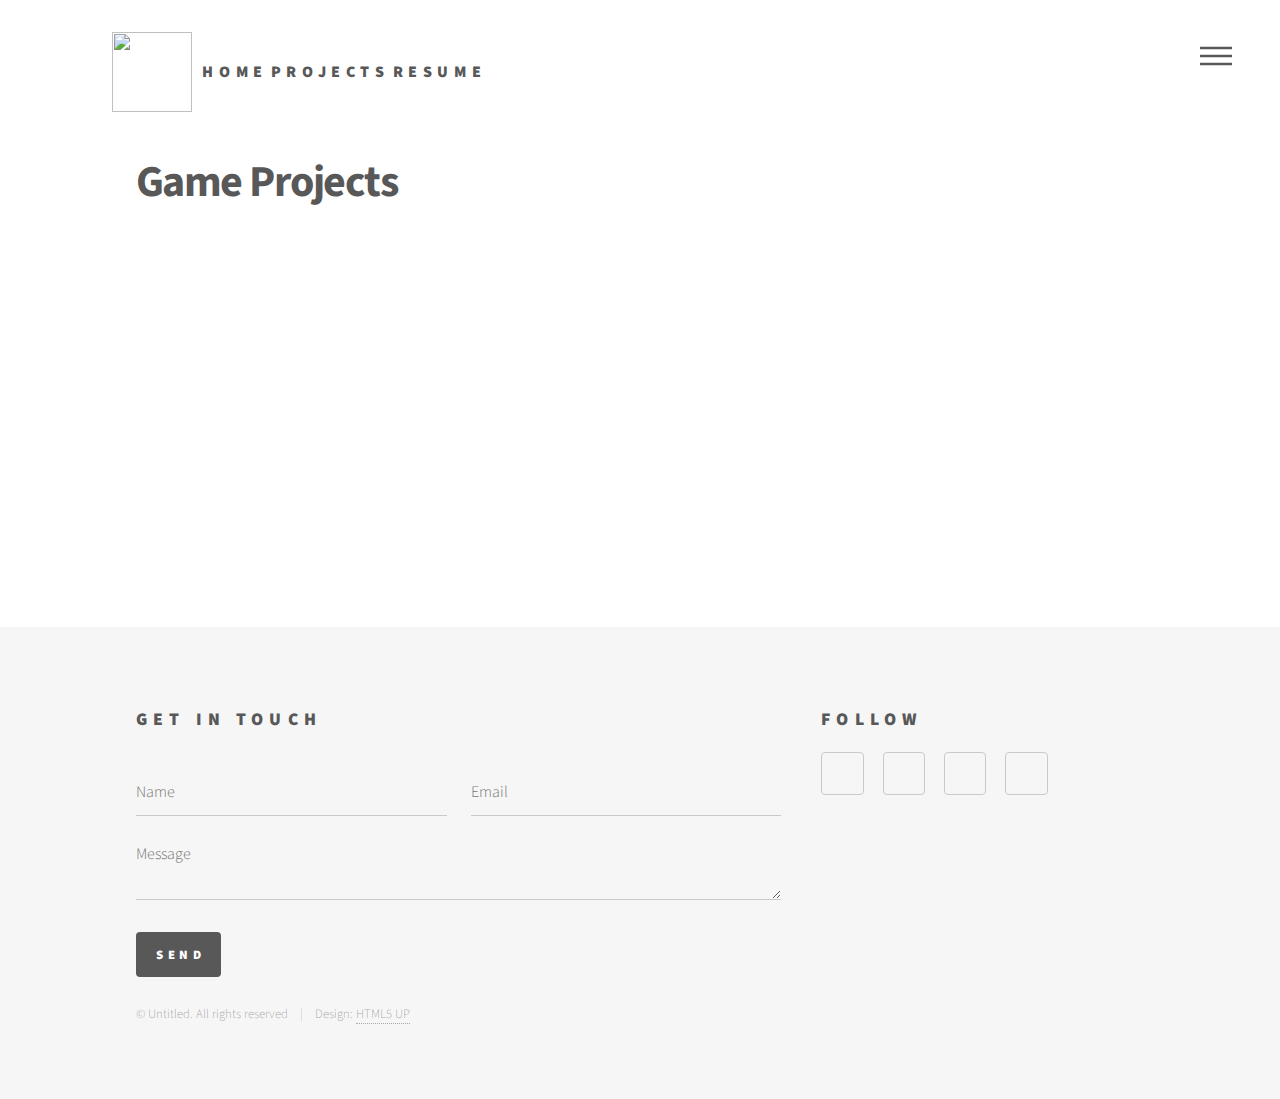
==== commit b2be3197: "Changed order" ====
--- a/about.html
+++ b/about.html
@@ -25,7 +25,7 @@
 									<span class="symbol"><img src="images/cynthiaheader.png" alt="" /></span><span class="title">Home</span>
 								</a>
 								<a href="about.html" class="logo">
-									<span class="title">About Me</span>
+									<span class="title">Projects</span>
 								</a>
 								<a href="resume.html" class="logo">
 									<span class="title">Resume</span>
@@ -46,7 +46,7 @@
 						<h2>Menu</h2>
 						<ul>
 							<li><a href="index.html">Home</a></li>
-							<li><a href="about.html">About Me</a></li>
+							<li><a href="about.html">Projects</a></li>
 							<li><a href="resume.html">Resume</a></li>
 						</ul>
 					</nav>
@@ -54,14 +54,53 @@
 				<!-- Main -->
 					<div id="main">
 						<div class="inner">
-							<h1>About Me</h1>
-
-							<!-- Text -->
-								<section>
-									<p>Hello! I'm Cynthia, but I'm also known as Feyhyr.<br>
-									I'm a programmer based in Toronto, CA. I know the languages C# and Python, and I am also well-versed in using Unity and Ren'Py.</p>
-									<p>Icon made by <a href="https://www.astrigera.com/">Astrigera</a></p>
-								</section>
+							<h1>Game Projects</h1>
+							<section class="tiles">
+								<article class="style1">
+									<span class="image">
+										<img src="images/slimebackground.png" alt="" />
+									</span>
+									<a href="https://astrigera.itch.io/slime-designer-pro">
+										<h2>Slime Designer Pro</h2>
+										<div class="content">
+											<p>Design your own slime!</p>
+										</div>
+									</a>
+								</article>
+								<article class="style2">
+									<span class="image">
+										<img src="images/mazebackground.png" alt="" />
+									</span>
+									<a href="https://github.com/Feyhyr/GameEngines-FinalProject">
+										<h2>Slime Maze Pro</h2>
+										<div class="content">
+											<p>Navigate the maze and get as many stars as you can without being eaten by the beetles.</p>
+										</div>
+									</a>
+								</article>
+								<article class="style3">
+									<span class="image">
+										<img src="images/popinbackground.png" alt="" />
+									</span>
+									<a href="https://github.com/Feyhyr/EmergingTech-FinalProject">
+										<h2>What's Popin'</h2>
+										<div class="content">
+											<p>Create a dish in VR!</p>
+										</div>
+									</a>
+								</article>
+								<article class="style2">
+									<span class="image">
+										<img src="images/Bloomin_Buds.png" alt="" />
+									</span>
+									<a href="https://astrigera.itch.io/blooming-buds">
+										<h2>Blooming Buds</h2>
+										<div class="content">
+											<p>An LGBTQ+ inclusive visual novel centred around a developed and immersive storyline.</p>
+										</div>
+									</a>
+								</article>
+							</section>
 						</div>
 					</div>
 
--- a/assets/css/main.css
+++ b/assets/css/main.css
@@ -2818,6 +2818,7 @@
 
 	#header {
 		padding: 2em 0 0.1em 0 ;
+		margin-right: 3em;
 	}
 
 		#header .logo {
@@ -2846,10 +2847,6 @@
 					width: 5em;
 					height: 5em;
 				}
-				
-			#header .logo .title {
-				margin-right: 5em;
-			}
 
 		#header nav {
 			position: fixed;
